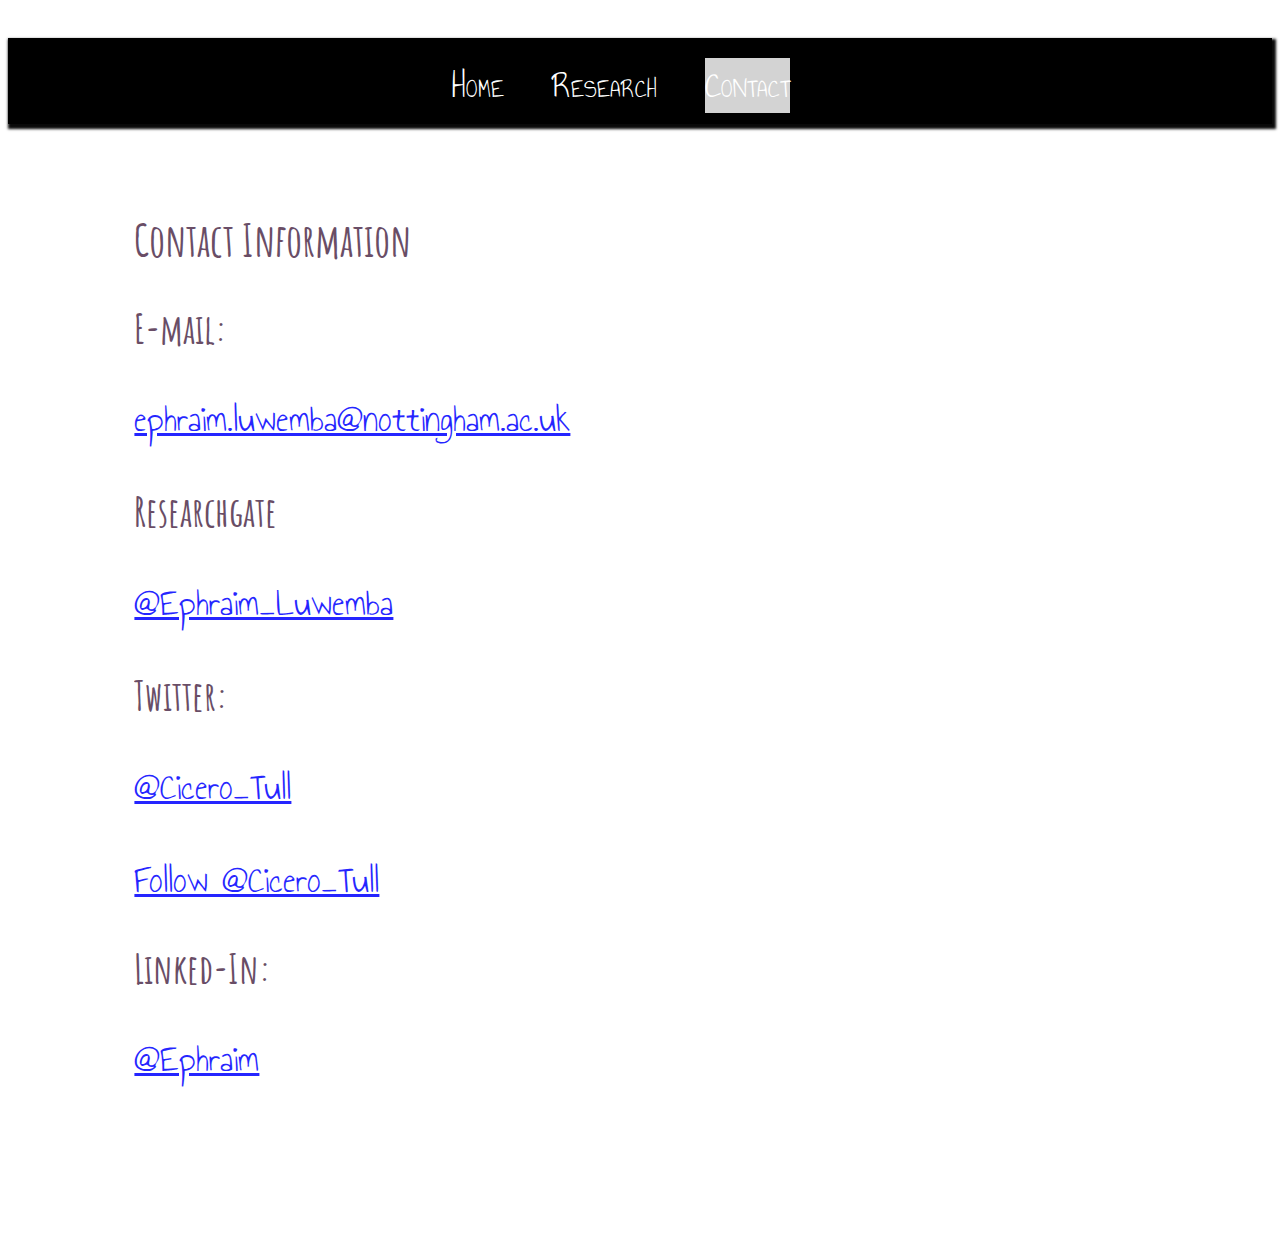
==== contact.html @ 14bffdba "Changing file titles" ====
<!DOCTYPE HTML>
<html>
<head>
  <title>Ephraim Luwemba PhD | Contact</title>
  <link rel="stylesheet" type="text/css" href="css/main.css"></link>
  <link rel="stylesheet" type="text/css" href="css/navbar.css"></link>
  <link rel="apple-touch-icon" sizes="180x180" href="favicons/apple-touch-icon.png">
  <link rel="icon" type="image/png" sizes="32x32" href="favicons/favicon-32x32.png">
  <link rel="icon" type="image/png" sizes="16x16" href="favicons/favicon-16x16.png">
  <link rel="manifest" href="favicons/manifest.json">
  <link rel="mask-icon" href="favicons/safari-pinned-tab.svg" color="#5bbad5">
  <meta name="theme-color" content="#ffffff">
  <meta name="viewport" content="width=device-width, initial-scale=1">
</head>
<body>

<!--- Navigation Bar --->
<ul class="nav">
  <li><a href="index.html">Home</a></li>
  <li><a href="research.html">Research</a></li>
  <li><a href="contact.html" class="active-page">Contact</a></li>
</ul>

<!--- Main Page Content:  --->
</body>

<div class="main">
  <h1>Contact Information</h1>
  <h2>E-mail:</h2>
  <p>
    <a href="mailto:ephraim.luwemba@nottingham.ac.uk">ephraim.luwemba@nottingham.ac.uk</a>
  </p>
  <h2>Researchgate</h2>
  <p>
    <a href="https://www.researchgate.net/profile/Ephraim_Luwemba">@Ephraim_Luwemba</a>
  </p>
  <h2>Twitter:</h2>
  <p>
    <a href="https://twitter.com/Cicero_Tull?ref_src=twsrc%5Etfw">@Cicero_Tull</a>
  </p>
  <a href="https://twitter.com/Cicero_Tull?ref_src=twsrc%5Etfw" class="twitter-follow-button" data-show-count="false">Follow @Cicero_Tull</a><script async src="https://platform.twitter.com/widgets.js" charset="utf-8"></script>
  <h2>Linked-In:</h2>
  <p><a href="https://www.linkedin.com/in/ephraim-luwemba-m/" target="_blank">@Ephraim</a></p>
</div>


</script>
</html>
---- css/main.css ----
@import url('https://fonts.googleapis.com/css?family=Amatic+SC|Annie+Use+Your+Telescope|Sorts+Mill+Goudy&display=swap');
/*******
* E.g.,
* font-family: 'Amatic SC', cursive;
* font-family: 'Sorts Mill Goudy', serif;
* font-family: 'Annie Use Your Telescope', cursive;
*********/
body {
  background-color: #FFFFFF;
  /* FC995B */
  background-repeat: repeat;
  padding-bottom: 100px;
}

body h1, h2, h3 {
  font-family: 'Amatic SC';
}
body a, p, ul
{
  font-family: 'Annie Use Your Telescope';
}

.main {
  padding-top: 8px;
  padding-bottom: 8px;
  color: #502F4C;
  margin: auto;
  margin-top: 5.4vh;
  padding-left: 3%;
  padding-right: 3%;
  width: 80%;
  border-radius: 5px;
  opacity: 0.85;
  text-align: justify;
}
.main h1
{
  font-size: 3.5vw;
}
.main h2 {
  font-size: 3.2vw;
}
.main h3 {
  font-size: 3.1vw;
  font-style: italic;
}
.main p, ul, table, a {
  font-size: 3vw;
}
.main a {
  color: blue;
}
.main a:visited
{
  color: brown;
}

.content-lg {
  margin: 30px auto;
  width: 90%;
  z-index: 4;
}

.image-container
{
  position:relative;
  padding-bottom:0.25%;
	padding-top:28.25%;
  margin-left: 22%;
  margin-right: 22%;
  margin-top: 5.4vh;
  box-shadow: 1px 2.5px 4px 5px rgba(9,9,9,9);
  border-radius: 2px;
  opacity: 0.95;
	height:0;
	overflow:hidden;
}

.image-container img
{
  position:absolute;
	top:0;
	left:0;
	width:100%;
	height:100%;
}
---- css/navbar.css ----
/* Navigation bar - same on every page */
.nav {
  width: 100%;
  background-color: black;/*#936B60*/
  /* #AD343E; */
  color: #ffffff;
  font-family: "Bellefair", serif;
  font-variant-caps: small-caps;
  list-style: none;
  text-align: center;
  padding: 0.5em 0 0.3em 0;
  box-shadow: 2px 2.5px 2.5px 2px rgba(9,9,9,9);
}
.active-page {
  background-color: #D3D3D3;
}
.nav > li {
  display: inline-block;
  padding-right: 1em;
}

.nav > li > a {
  text-decoration: none;
  font-size: 3vw;
  color: #ffffff;
}

.nav > li > a:hover {
  color: /*#c1c1c1*/ #C8F3F3;
}
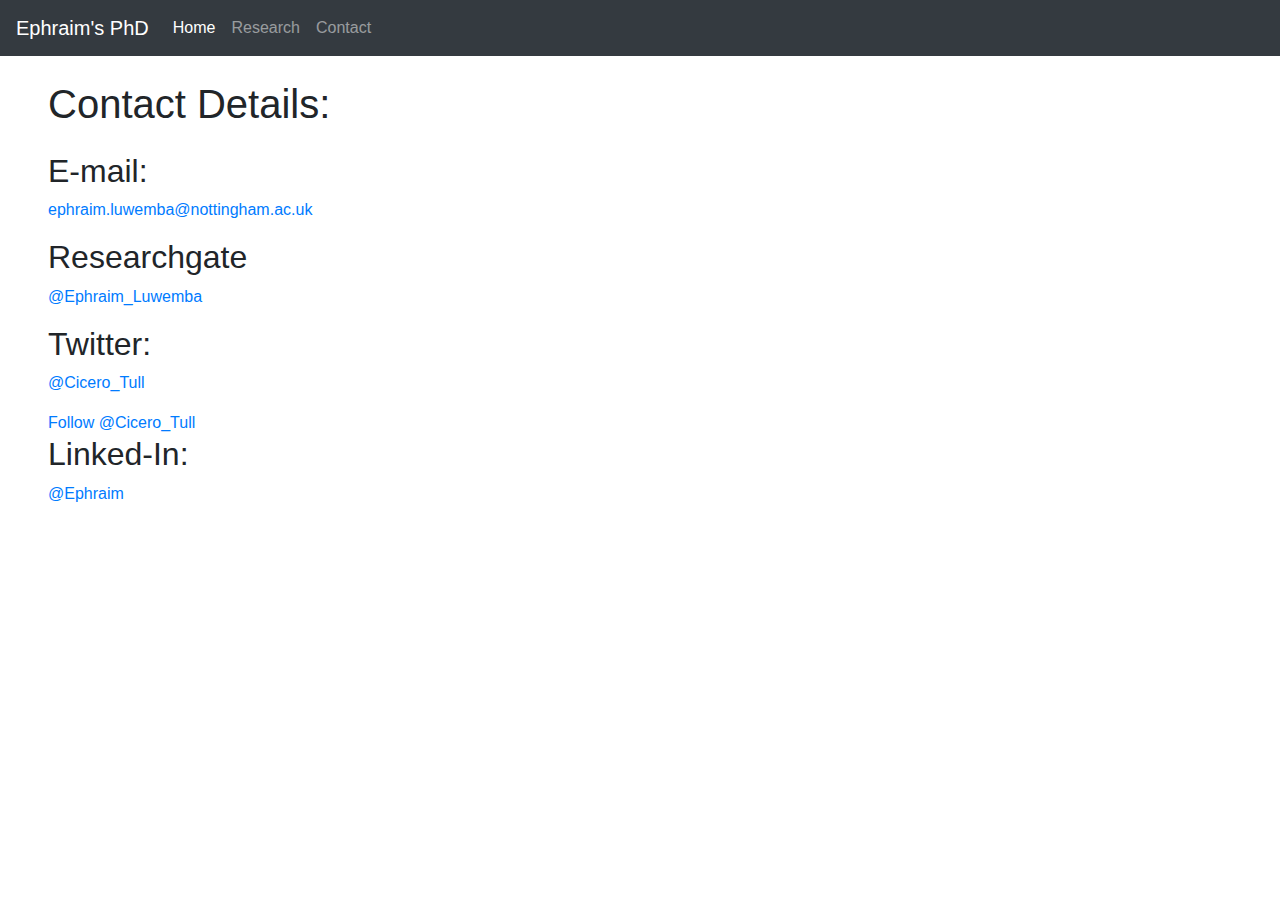
==== commit 0102c6e2: "Altering styles" ====
--- a/contact.html
+++ b/contact.html
@@ -1,48 +1,60 @@
-<!DOCTYPE HTML>
-<html>
-<head>
-  <title>Ephraim Luwemba PhD | Contact</title>
-  <link rel="stylesheet" type="text/css" href="css/main.css"></link>
-  <link rel="stylesheet" type="text/css" href="css/navbar.css"></link>
-  <link rel="apple-touch-icon" sizes="180x180" href="favicons/apple-touch-icon.png">
-  <link rel="icon" type="image/png" sizes="32x32" href="favicons/favicon-32x32.png">
-  <link rel="icon" type="image/png" sizes="16x16" href="favicons/favicon-16x16.png">
-  <link rel="manifest" href="favicons/manifest.json">
-  <link rel="mask-icon" href="favicons/safari-pinned-tab.svg" color="#5bbad5">
-  <meta name="theme-color" content="#ffffff">
-  <meta name="viewport" content="width=device-width, initial-scale=1">
-</head>
-<body>
+<!doctype html>
+<html lang="en">
+  <head>
+    <!-- Required meta tags -->
+    <meta charset="utf-8">
+    <meta name="viewport" content="width=device-width, initial-scale=1, shrink-to-fit=no">
 
-<!--- Navigation Bar --->
-<ul class="nav">
-  <li><a href="index.html">Home</a></li>
-  <li><a href="research.html">Research</a></li>
-  <li><a href="contact.html" class="active-page">Contact</a></li>
-</ul>
+    <!-- Bootstrap CSS -->
+    <link rel="stylesheet" href="https://stackpath.bootstrapcdn.com/bootstrap/4.4.1/css/bootstrap.min.css" integrity="sha384-Vkoo8x4CGsO3+Hhxv8T/Q5PaXtkKtu6ug5TOeNV6gBiFeWPGFN9MuhOf23Q9Ifjh" crossorigin="anonymous">
 
-<!--- Main Page Content:  --->
-</body>
+    <title>Ephraim's PhD | Contact</title>
+  </head>
+  <body>
+    <nav id="classic_nav" class="navbar navbar-expand-lg navbar-dark bg-dark">
+      <a class="navbar-brand" href="#">Ephraim's PhD</a>
+      <button class="navbar-toggler" type="button" data-toggle="collapse" data-target="#navbarNav" aria-controls="navbarNav" aria-expanded="false" aria-label="Toggle navigation">
+        <span class="navbar-toggler-icon"></span>
+      </button>
+      <div class="collapse navbar-collapse" id="navbarNav">
+        <ul class="navbar-nav">
+          <li class="nav-item active">
+            <a class="nav-link" href="#">Home<span class="sr-only">(current)</span></a>
+          </li>
+          <li class="nav-item">
+            <a class="nav-link" href="research.html">Research</a>
+          </li>
+          <li class="nav-item">
+            <a class="nav-link" href="contact.html">Contact</a>
+          </li>
+        </ul>
+      </div>
+    </nav>
+    <h1 class="my-4 mx-5">Contact Details:</h1>
+    <div class="mx-5">
+      <div class="">
+        <h2>E-mail:</h2>
+        <p>
+          <a href="mailto:ephraim.luwemba@nottingham.ac.uk">ephraim.luwemba@nottingham.ac.uk</a>
+        </p>
+        <h2>Researchgate</h2>
+        <p>
+          <a href="https://www.researchgate.net/profile/Ephraim_Luwemba">@Ephraim_Luwemba</a>
+        </p>
+        <h2>Twitter:</h2>
+        <p>
+          <a href="https://twitter.com/Cicero_Tull?ref_src=twsrc%5Etfw">@Cicero_Tull</a>
+        </p>
+        <a href="https://twitter.com/Cicero_Tull?ref_src=twsrc%5Etfw" class="twitter-follow-button" data-show-count="false">Follow @Cicero_Tull</a><script async src="https://platform.twitter.com/widgets.js" charset="utf-8"></script>
+        <h2>Linked-In:</h2>
+        <p><a href="https://www.linkedin.com/in/ephraim-luwemba-m/" target="_blank">@Ephraim</a></p>
+      </div>
+    </div>
 
-<div class="main">
-  <h1>Contact Information</h1>
-  <h2>E-mail:</h2>
-  <p>
-    <a href="mailto:ephraim.luwemba@nottingham.ac.uk">ephraim.luwemba@nottingham.ac.uk</a>
-  </p>
-  <h2>Researchgate</h2>
-  <p>
-    <a href="https://www.researchgate.net/profile/Ephraim_Luwemba">@Ephraim_Luwemba</a>
-  </p>
-  <h2>Twitter:</h2>
-  <p>
-    <a href="https://twitter.com/Cicero_Tull?ref_src=twsrc%5Etfw">@Cicero_Tull</a>
-  </p>
-  <a href="https://twitter.com/Cicero_Tull?ref_src=twsrc%5Etfw" class="twitter-follow-button" data-show-count="false">Follow @Cicero_Tull</a><script async src="https://platform.twitter.com/widgets.js" charset="utf-8"></script>
-  <h2>Linked-In:</h2>
-  <p><a href="https://www.linkedin.com/in/ephraim-luwemba-m/" target="_blank">@Ephraim</a></p>
-</div>
-
-
-</script>
+    <!-- Optional JavaScript -->
+    <!-- jQuery first, then Popper.js, then Bootstrap JS -->
+    <script src="https://code.jquery.com/jquery-3.4.1.slim.min.js" integrity="sha384-J6qa4849blE2+poT4WnyKhv5vZF5SrPo0iEjwBvKU7imGFAV0wwj1yYfoRSJoZ+n" crossorigin="anonymous"></script>
+    <script src="https://cdn.jsdelivr.net/npm/popper.js@1.16.0/dist/umd/popper.min.js" integrity="sha384-Q6E9RHvbIyZFJoft+2mJbHaEWldlvI9IOYy5n3zV9zzTtmI3UksdQRVvoxMfooAo" crossorigin="anonymous"></script>
+    <script src="https://stackpath.bootstrapcdn.com/bootstrap/4.4.1/js/bootstrap.min.js" integrity="sha384-wfSDF2E50Y2D1uUdj0O3uMBJnjuUD4Ih7YwaYd1iqfktj0Uod8GCExl3Og8ifwB6" crossorigin="anonymous"></script>
+  </body>
 </html>
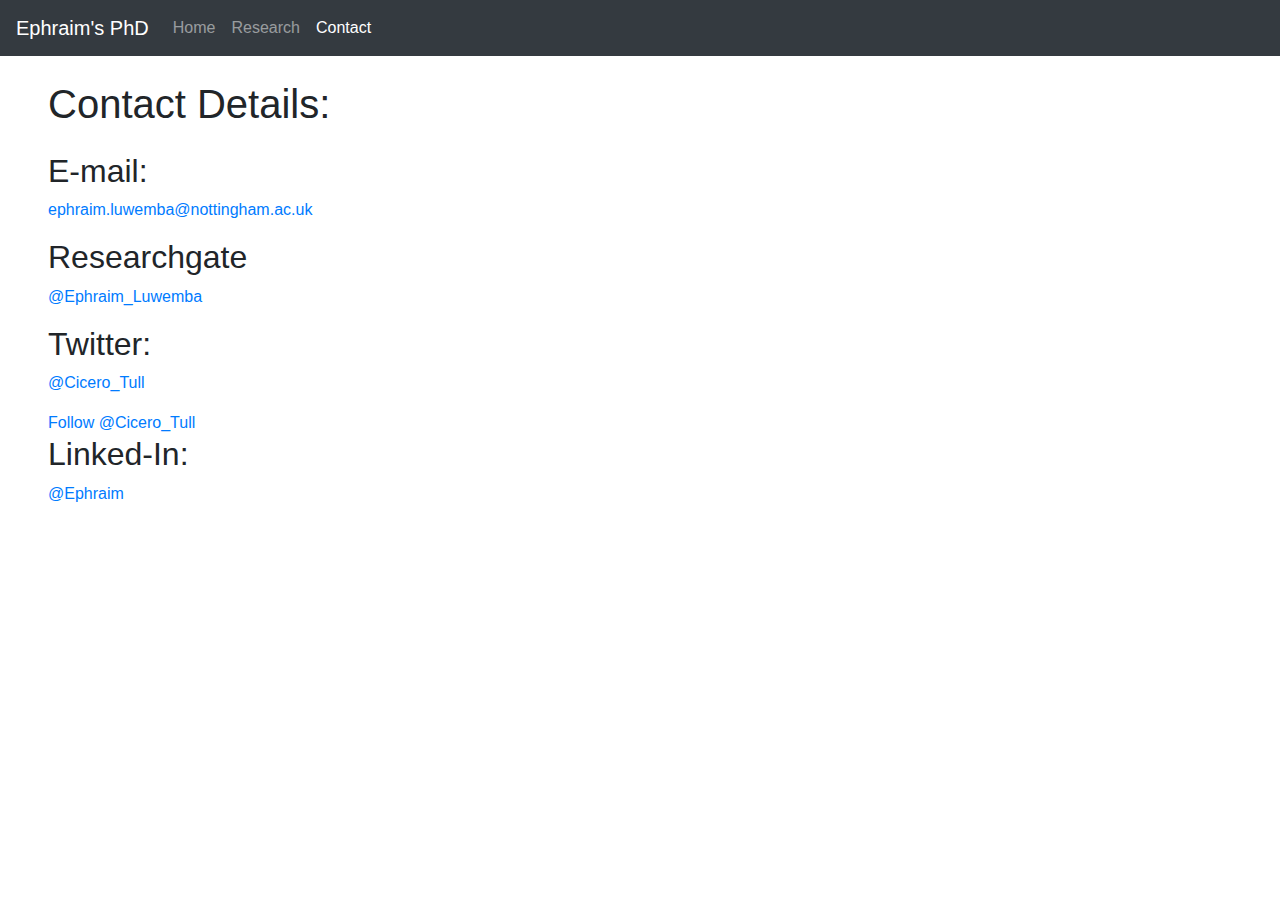
==== commit 1a828182: "the sme" ====
--- a/contact.html
+++ b/contact.html
@@ -18,14 +18,14 @@
       </button>
       <div class="collapse navbar-collapse" id="navbarNav">
         <ul class="navbar-nav">
-          <li class="nav-item active">
-            <a class="nav-link" href="#">Home<span class="sr-only">(current)</span></a>
+          <li class="nav-item">
+            <a class="nav-link" href="index.html">Home</a>
           </li>
           <li class="nav-item">
             <a class="nav-link" href="research.html">Research</a>
           </li>
-          <li class="nav-item">
-            <a class="nav-link" href="contact.html">Contact</a>
+          <li class="nav-item active">
+            <a class="nav-link" href="contact.html">Contact<span class="sr-only">(current)</span></a>
           </li>
         </ul>
       </div>
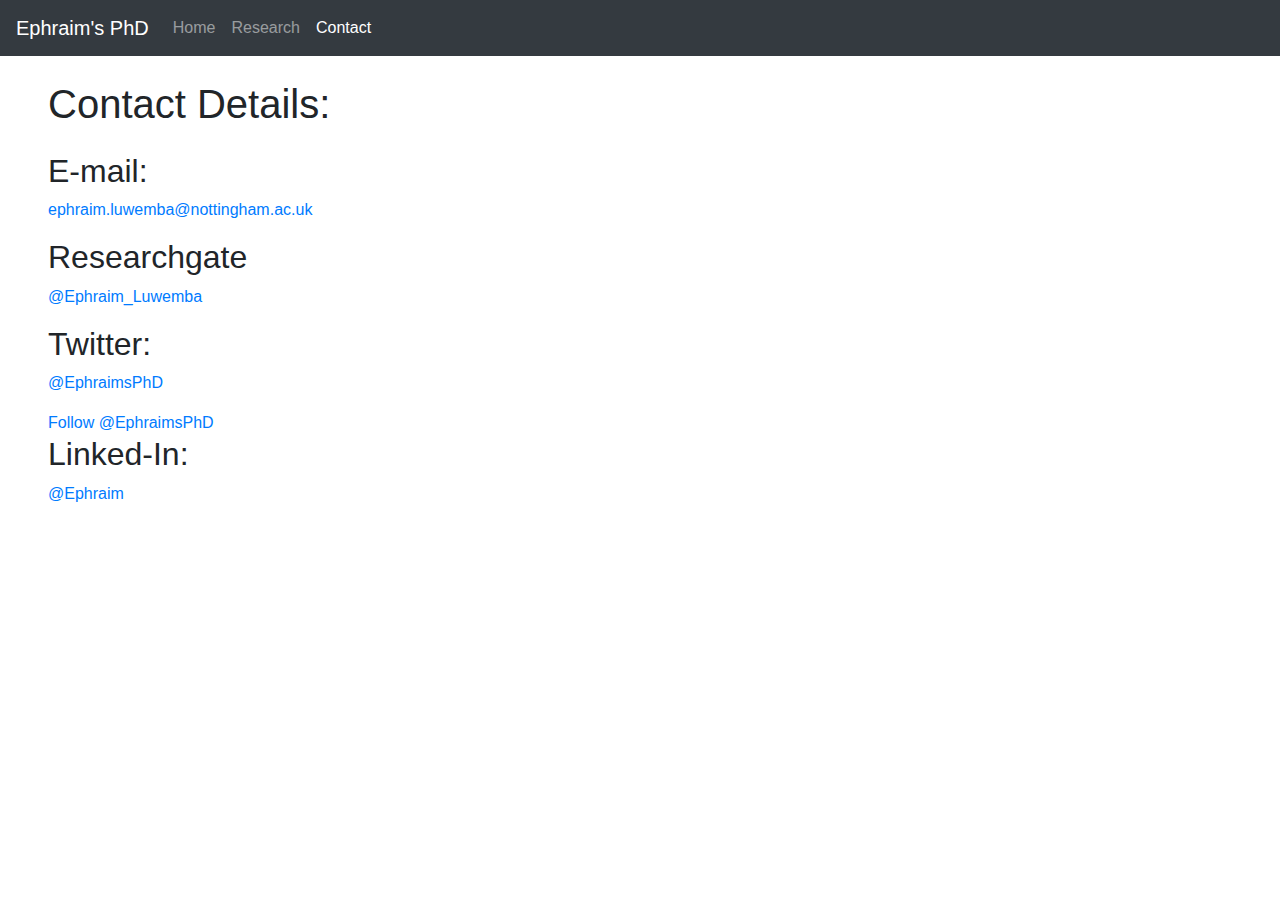
==== commit a9b1523e: "Update contact.html" ====
--- a/contact.html
+++ b/contact.html
@@ -43,9 +43,9 @@
         </p>
         <h2>Twitter:</h2>
         <p>
-          <a href="https://twitter.com/Cicero_Tull?ref_src=twsrc%5Etfw">@Cicero_Tull</a>
+          <a href="https://twitter.com/EphraimsPhD?ref_src=twsrc%5Etfw">@EphraimsPhD</a>
         </p>
-        <a href="https://twitter.com/Cicero_Tull?ref_src=twsrc%5Etfw" class="twitter-follow-button" data-show-count="false">Follow @Cicero_Tull</a><script async src="https://platform.twitter.com/widgets.js" charset="utf-8"></script>
+        <a href="https://twitter.com/EphraimsPhD?ref_src=twsrc%5Etfw" class="twitter-follow-button" data-show-count="false">Follow @EphraimsPhD</a><script async src="https://platform.twitter.com/widgets.js" charset="utf-8"></script>
         <h2>Linked-In:</h2>
         <p><a href="https://www.linkedin.com/in/ephraim-luwemba-m/" target="_blank">@Ephraim</a></p>
       </div>
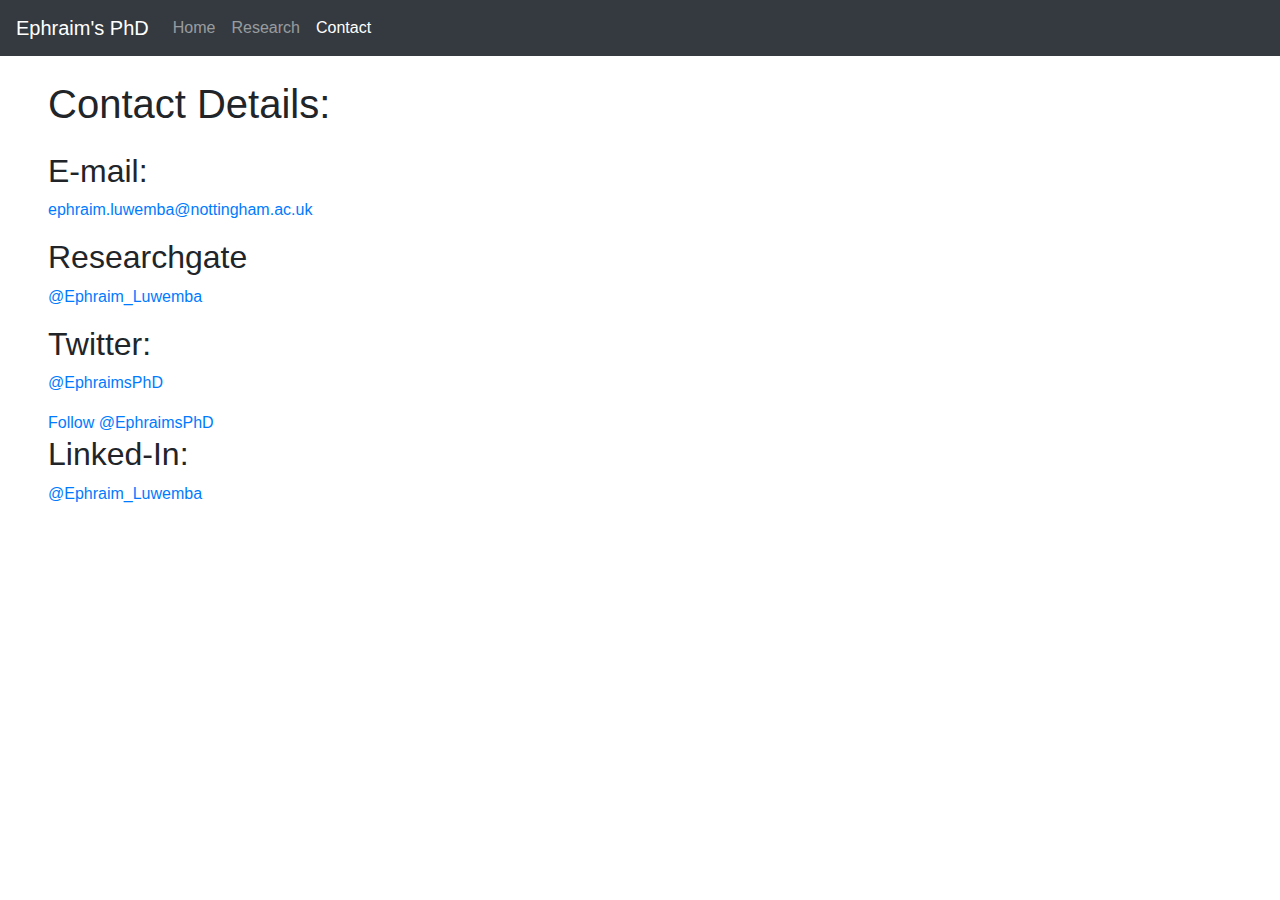
==== commit 493cfa96: "Update contact.html" ====
--- a/contact.html
+++ b/contact.html
@@ -12,7 +12,7 @@
   </head>
   <body>
     <nav id="classic_nav" class="navbar navbar-expand-lg navbar-dark bg-dark">
-      <a class="navbar-brand" href="#">Ephraim's PhD</a>
+      <a class="navbar-brand" href="index.html">Ephraim's PhD</a>
       <button class="navbar-toggler" type="button" data-toggle="collapse" data-target="#navbarNav" aria-controls="navbarNav" aria-expanded="false" aria-label="Toggle navigation">
         <span class="navbar-toggler-icon"></span>
       </button>
@@ -47,7 +47,7 @@
         </p>
         <a href="https://twitter.com/EphraimsPhD?ref_src=twsrc%5Etfw" class="twitter-follow-button" data-show-count="false">Follow @EphraimsPhD</a><script async src="https://platform.twitter.com/widgets.js" charset="utf-8"></script>
         <h2>Linked-In:</h2>
-        <p><a href="https://www.linkedin.com/in/ephraim-luwemba-m/" target="_blank">@Ephraim</a></p>
+        <p><a href="https://www.linkedin.com/in/ephraim-luwemba-m/" target="_blank">@Ephraim_Luwemba</a></p>
       </div>
     </div>
 
